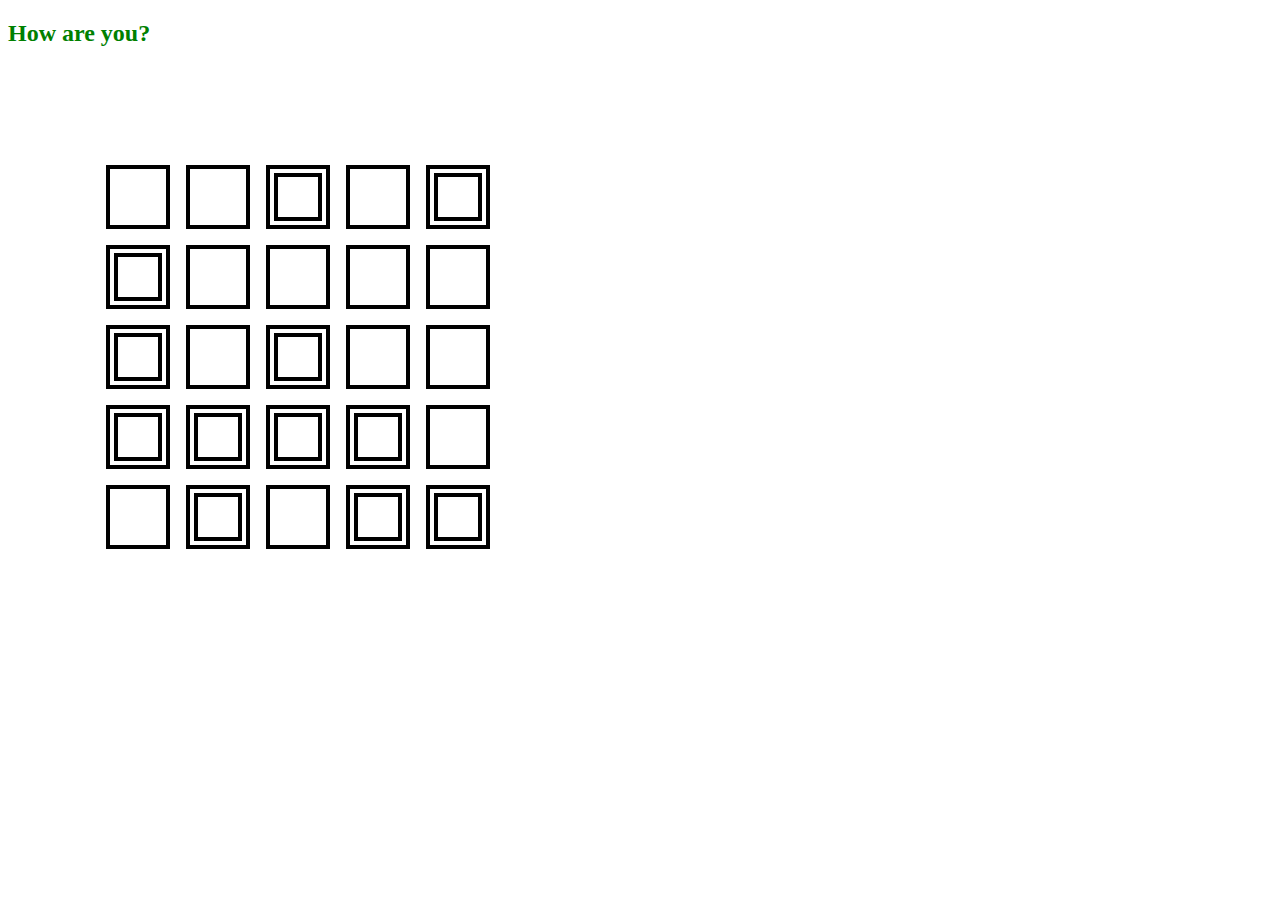
==== index.html @ a4be7c44 "started drawing with code" ====
<!DOCTYPE html>
<html lang="en">

<head>
    <meta charset="UTF-8">
    <meta http-equiv="X-UA-Compatible" content="IE=edge">
    <meta name="viewport" content="width=device-width, initial-scale=1.0">
    <script src="assets/js/script.js" defer></script>
    <title>Document</title>
</head>

<body>
    <h2 class="greet">How are you?</h2>

    <canvas id="myCanvas" width="600" height="600">

    </canvas>
</body>

</html>
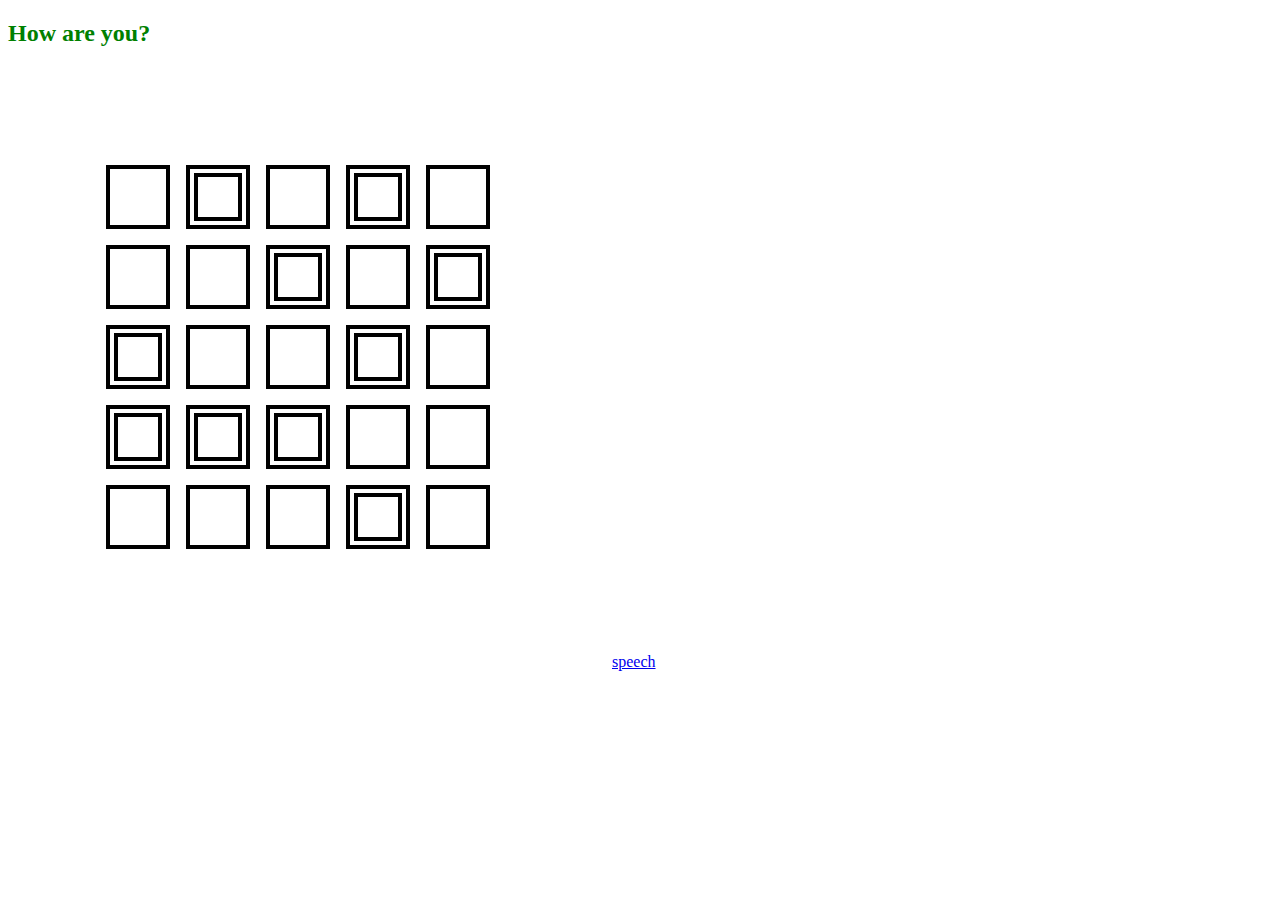
==== commit 54b07850: "working on text to speech" ====
--- a/index.html
+++ b/index.html
@@ -15,6 +15,8 @@
     <canvas id="myCanvas" width="600" height="600">
 
     </canvas>
+
+    <a href="/speech.html">speech</a>
 </body>
 
 </html>